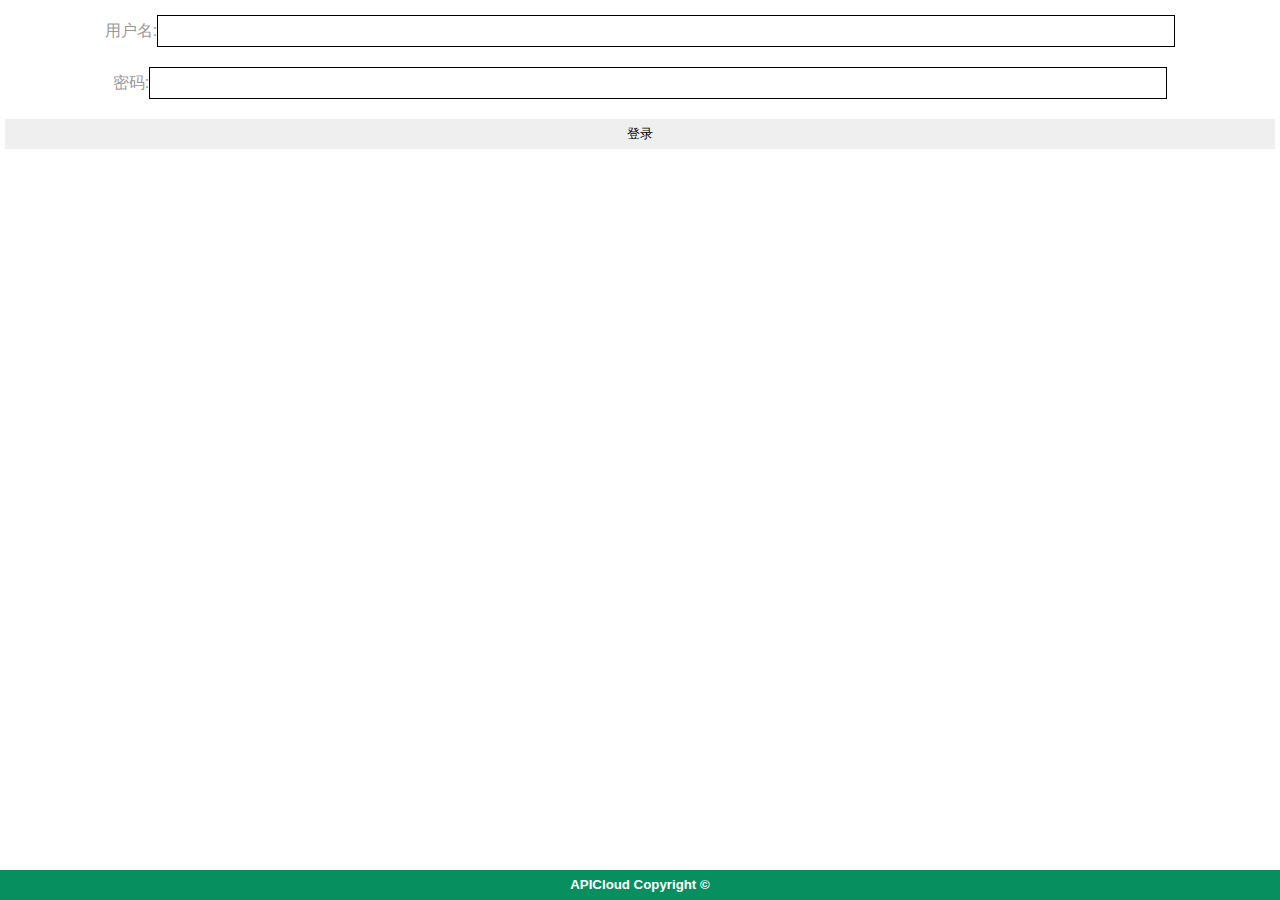
==== MWApiCloud-SuperWebview-Demo/widget/index.html @ 28193224 "Demo工程做成" ====
<!DOCTYPE HTML>
<html>
<head>
    <meta charset="UTF-8">
    <meta name="viewport" content="maximum-scale=1.0, minimum-scale=1.0, user-scalable=0, initial-scale=1.0, width=device-width"/>
    <meta name="format-detection" content="telephone=no, email=no, date=no, address=no">
    <title>SuperWebview DEMO</title>
    <link rel="stylesheet" type="text/css" href="css/api.css" />
    <link rel="stylesheet" type="text/css" href="../css/box.css" />
    <script type="text/javascript" src="./script/public.js"></script>
    <script type="text/javascript" src="./script/md5.js"></script>
    <script type="text/javascript" src="./script/jquery-3.1.1.min.js"></script>
    <style>
    	p{
    		color:#999;
    		padding:5px;
    	}
    	body{ text-align:center}
    </style>
	<script type="text/javascript">
	    apiready = function(){
			fixStatusBar();//沉浸式效果，支持IOS7及Android4.4及以上
			//  openContent('./html/login.html', 'login');//打开主frame
	        $('year').innerHTML = new Date().getFullYear();
	        api.addEventListener({
			    name:'smartupdatefinish'
			},function(ret,err){
			    alert('云修复成功: ' + JSON.stringify(ret));
			});
	    };

	    function getName() {
		    return document.getElementById("userName").value;
		}

		function getPassword() {
		    return hex_md5(document.getElementById("password").value);
		}
    function login() {
        alert('登录成功');
        api.openWin({url: "widget://index.html", name: 'open in webpage'});
    }

		function accessNative(obj){
	    	api.accessNative({
	    		name: 'writeToken',
                extra: obj
	    	}, function(ret){
				alert('登录成功！');
	    		api.openWin({
	    		    name: 'mainPage page',
	    		    url: './html/mainPage.html'
	    		});
	    	});
	    }
	</script>
</head>
<body>
    <div id="wrap">        
        <div id="main">
            <form method="post" action="#">

                <p>用户名:<input id="userName"
                              type="text"
                              style="height: 30px; width: 80%; margin-top: 10px; border:1px solid black"/>
                </p>
                <p>密码:<input id="password"
                             type="text"
                             style="height: 30px; width: 80%; margin-top: 10px; border:1px solid black"/>
                </p>
                <p>
                    <input type="button"
                           style="height: 30px; width: 100%; margin-top: 10px;"
                           value="登录"
                           onclick="login()">
                </p>
            </form>
        </div>
        <div id="footer">
            <h5>APICloud Copyright &copy;<span id="year"></span> </h5>
        </div>
    </div>
</body>
</html>
---- MWApiCloud-SuperWebview-Demo/widget/css/api.css ----
html{
	font-family: sans-serif;
}
html,body,header,section,footer,div,ul,ol,li,img,a,span,em,del,legend,center,strong,var,fieldset,form,label,dl,dt,dd,cite,input,hr,time,mark,code,figcaption,figure,textarea,h1,h2,h3,h4,h5,h6,p{
	margin:0;
	border:0;
	padding:0;
	font-style:normal;
}
html,body {
	-webkit-touch-callout:none;
	-webkit-text-size-adjust:none;
	-webkit-tap-highlight-color:rgba(0, 0, 0, 0);
	-webkit-user-select:none;
	background-color: #fff;
}

ol,ul{
	list-style:none;
}

html,body{
   height: 100%;
   width: 100%;
}
#wrap{
    height: 100%;
    display: -webkit-box;
    -webkit-box-orient: vertical;
    -webkit-flex-flow: column;
}
#header{
	display:-webkit-box;
	background-color: #078f5f; 
	color: #fff;
    width: 100%;
}
#header h1{
	text-align: center; 
	padding-top: 25px;
    font-size: 15px; 
	height: 44px;
	-webkit-box-flex:1; 
	line-height: 44px; 
	margin: 0em; 
	color: #fff;
}
.back {
	width: 80px;
	background: url(../image/ic_arrow_left.png) no-repeat left;
  	background-size:28px 30px;
  	font-size:17px;
  	padding-left:5px;
  	color:#FFF;
  	display:-webkit-box;
  	-webkit-box-pack:center;
  	-webkit-box-align:center;
}
.adpt {
    width: 80px;
}
#main{
    -webkit-box-flex: 1; 
    -webkit-flex: 1;
}
#footer{
    height: 30px; 
	line-height: 30px;
    background-color: #078f5f; 
    width: 100%;
    text-align: center;
}
#footer h5{
    color: white;
}
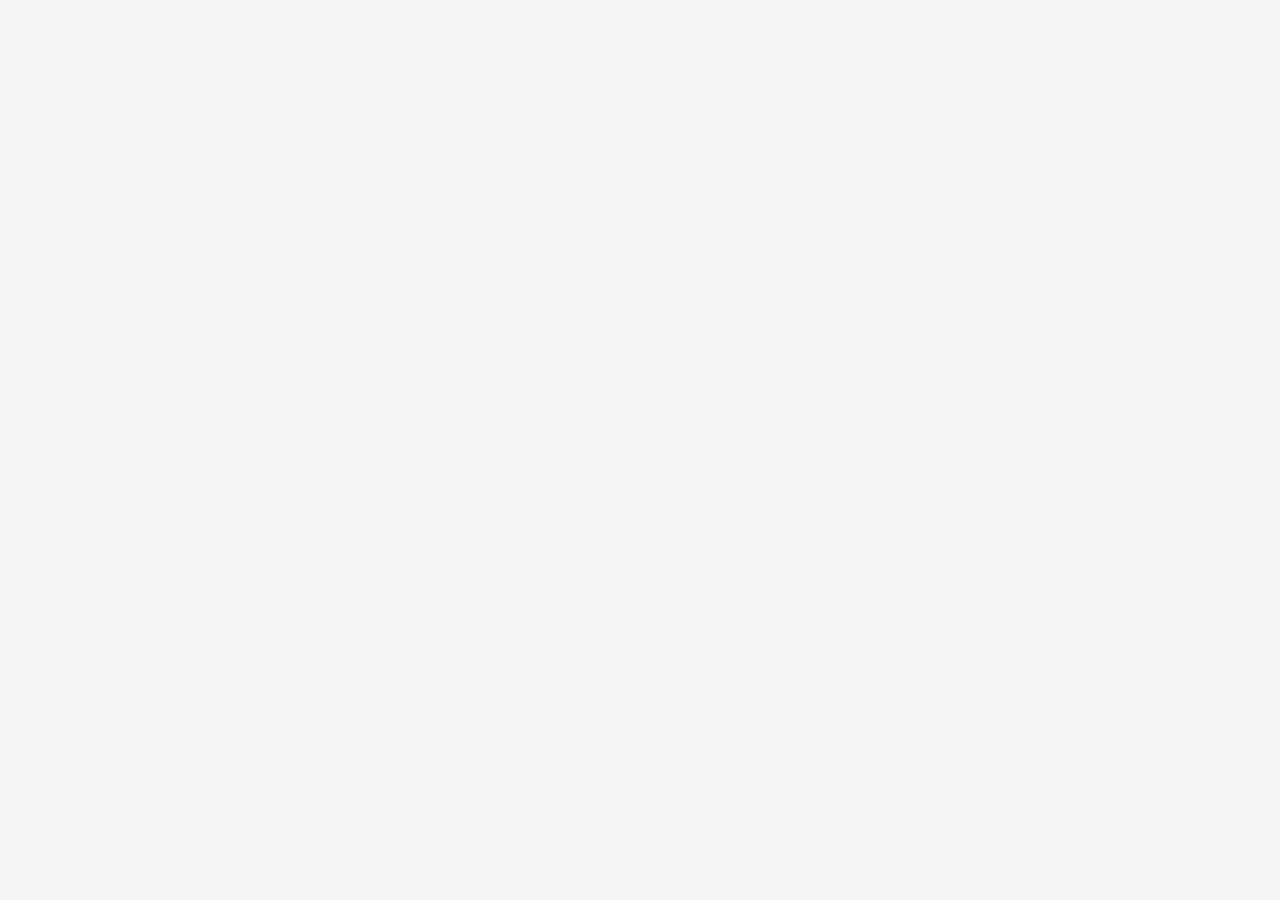
==== commit 5be86bdb: "调整了widget目录下的内容，添加了高德地图模块" ====
--- a/MWApiCloud-SuperWebview-Demo/widget/index.html
+++ b/MWApiCloud-SuperWebview-Demo/widget/index.html
@@ -1,84 +1,48 @@
-<!DOCTYPE HTML>
-<html>
-<head>
-    <meta charset="UTF-8">
-    <meta name="viewport" content="maximum-scale=1.0, minimum-scale=1.0, user-scalable=0, initial-scale=1.0, width=device-width"/>
-    <meta name="format-detection" content="telephone=no, email=no, date=no, address=no">
-    <title>SuperWebview DEMO</title>
-    <link rel="stylesheet" type="text/css" href="css/api.css" />
-    <link rel="stylesheet" type="text/css" href="../css/box.css" />
-    <script type="text/javascript" src="./script/public.js"></script>
-    <script type="text/javascript" src="./script/md5.js"></script>
-    <script type="text/javascript" src="./script/jquery-3.1.1.min.js"></script>
-    <style>
-    	p{
-    		color:#999;
-    		padding:5px;
-    	}
-    	body{ text-align:center}
-    </style>
-	<script type="text/javascript">
-	    apiready = function(){
-			fixStatusBar();//沉浸式效果，支持IOS7及Android4.4及以上
-			//  openContent('./html/login.html', 'login');//打开主frame
-	        $('year').innerHTML = new Date().getFullYear();
-	        api.addEventListener({
-			    name:'smartupdatefinish'
-			},function(ret,err){
-			    alert('云修复成功: ' + JSON.stringify(ret));
-			});
-	    };
-
-	    function getName() {
-		    return document.getElementById("userName").value;
-		}
-
-		function getPassword() {
-		    return hex_md5(document.getElementById("password").value);
-		}
-    function login() {
-        alert('登录成功');
-        api.openWin({url: "widget://index.html", name: 'open in webpage'});
-    }
-
-		function accessNative(obj){
-	    	api.accessNative({
-	    		name: 'writeToken',
-                extra: obj
-	    	}, function(ret){
-				alert('登录成功！');
-	    		api.openWin({
-	    		    name: 'mainPage page',
-	    		    url: './html/mainPage.html'
-	    		});
-	    	});
-	    }
-	</script>
-</head>
-<body>
-    <div id="wrap">        
-        <div id="main">
-            <form method="post" action="#">
-
-                <p>用户名:<input id="userName"
-                              type="text"
-                              style="height: 30px; width: 80%; margin-top: 10px; border:1px solid black"/>
-                </p>
-                <p>密码:<input id="password"
-                             type="text"
-                             style="height: 30px; width: 80%; margin-top: 10px; border:1px solid black"/>
-                </p>
-                <p>
-                    <input type="button"
-                           style="height: 30px; width: 100%; margin-top: 10px;"
-                           value="登录"
-                           onclick="login()">
-                </p>
-            </form>
-        </div>
-        <div id="footer">
-            <h5>APICloud Copyright &copy;<span id="year"></span> </h5>
-        </div>
-    </div>
-</body>
-</html>
+<!doctype html>
+<html>
+<head>
+    <meta charset="UTF-8">
+    <meta name="viewport" content="maximum-scale=1.0,minimum-scale=1.0,user-scalable=0,width=device-width,initial-scale=1.0"/>
+    <meta name="format-detection" content="telephone=no,email=no,date=no,address=no">
+    <title>底部导航</title>
+    <link rel="stylesheet" type="text/css" href="./css/api.css"/>
+    <link rel="stylesheet" type="text/css" href="./css/aui.css" />
+    <link rel="stylesheet" type="text/css" href="./css/style.css"/>
+</head>
+<body>
+</body>
+</html>
+<script type="text/javascript" src="script/api.js"></script>
+<script type="text/javascript">
+    apiready = function () {
+        // $api.fixStatusBar( $api.dom('header') );
+        api.setStatusBarStyle({
+            style: 'dark',
+            color: '#6ab494'
+        });
+        var isLogined = false;
+        if (isLogined) {
+        		api.openFrame({
+	                name: 'home',
+	                url: 'feather/home/home.html',
+	                rect: {
+		                x:0,
+		                y:0,
+		                w:'auto',
+		                h:'auto'
+	                }
+                });
+        } else {
+        		api.openFrame({
+	                name: 'login',
+	                url: 'feather/login/login.html',
+	                rect: {
+		                x:0,
+		                y:0,
+		                w:'auto',
+		                h:'auto'
+	                }
+                });
+        }
+    }
+</script>
--- a/MWApiCloud-SuperWebview-Demo/widget/css/api.css
+++ b/MWApiCloud-SuperWebview-Demo/widget/css/api.css
@@ -14,62 +14,68 @@
 	-webkit-user-select:none;
 	background-color: #fff;
 }
-
+nav,article,aside,details,main,header,footer,section,fieldset,figcaption,figure{
+	display: block;
+}
+img,a,button,em,del,strong,var,label,cite,small,time,mark,code,textarea{
+	display:inline-block;
+}
+header,section,footer {
+	position:relative;
+}
 ol,ul{
 	list-style:none;
 }
+input,button,textarea {
+	border:0;
+	margin:0;
+	padding:0;
+	font-size:1em;
+	line-height:1em;
+	/*-webkit-appearance:none;*/
+	background-color:rgba(0, 0, 0, 0);
+}
+span{
+	display:inline-block;
+}
+a:active, a:hover {
+  outline: 0;
+}
+a, a:visited{
+	text-decoration:none;
+}
 
-html,body{
-   height: 100%;
-   width: 100%;
+label, .wordWrap{
+    word-wrap: break-word;
+    word-break: break-all;
 }
-#wrap{
-    height: 100%;
-    display: -webkit-box;
-    -webkit-box-orient: vertical;
-    -webkit-flex-flow: column;
+table {
+  border-collapse: collapse;
+  border-spacing: 0;
 }
-#header{
-	display:-webkit-box;
-	background-color: #078f5f; 
-	color: #fff;
-    width: 100%;
+td,th {
+  padding: 0;
 }
-#header h1{
-	text-align: center; 
-	padding-top: 25px;
-    font-size: 15px; 
-	height: 44px;
-	-webkit-box-flex:1; 
-	line-height: 44px; 
-	margin: 0em; 
-	color: #fff;
+.clearfix:after{
+	content: ' ';
+	display: block;
+	clear: both;
+	visibility:hidden;
+	line-height: 0;
+	height:0;
 }
-.back {
-	width: 80px;
-	background: url(../image/ic_arrow_left.png) no-repeat left;
-  	background-size:28px 30px;
-  	font-size:17px;
-  	padding-left:5px;
-  	color:#FFF;
-  	display:-webkit-box;
-  	-webkit-box-pack:center;
-  	-webkit-box-align:center;
+.loading_more{
+	display: block;
+	height: 1.5em;
+	width: 100%;
 }
-.adpt {
-    width: 80px;
-}
-#main{
-    -webkit-box-flex: 1; 
-    -webkit-flex: 1;
-}
-#footer{
-    height: 30px; 
-	line-height: 30px;
-    background-color: #078f5f; 
-    width: 100%;
-    text-align: center;
-}
-#footer h5{
-    color: white;
-}
+.loading_more:before {
+	display: inline-block; vertical-align: text-bottom;
+	content: ' '; height: 16px; width: 16px; margin-right: 6px;
+	background: url(../image/loading_more.gif) no-repeat center;
+	-webkit-background-size: contain;
+	background-size: contain;
+} 
+.loading_more:after {
+	content: '加载更多';	
+}--- a/MWApiCloud-SuperWebview-Demo/widget/css/aui.css
+++ b/MWApiCloud-SuperWebview-Demo/widget/css/aui.css
@@ -0,0 +1,2674 @@
+/*
+ * =========================================================================
+ * APIClud - AUI UI 框架    流浪男  QQ：343757327  http://www.auicss.com
+ * Verson 2.1
+ * =========================================================================
+ */
+ /*初始化类*/
+@charset "UTF-8";
+html{
+	font-family: "Helvetica Neue", Helvetica, sans-serif;
+	font-size: 20px;
+}
+html,body {
+	-webkit-touch-callout:none;
+	-webkit-text-size-adjust:none;
+	-webkit-tap-highlight-color:rgba(0, 0, 0, 0);
+	-webkit-user-select:none;
+	width: 100%;
+}
+body {
+	line-height: 1.5;
+	font-size: 0.8rem;
+	color: #212121;
+	background-color: #f5f5f5;
+	outline: 0;
+}
+html,body,header,section,footer,div,ul,ol,li,img,a,span,em,del,legend,center,strong,var,fieldset,form,label,dl,dt,dd,cite,input,hr,time,mark,code,figcaption,figure,textarea,h1,h2,h3,h4,h5,h6,p{
+	margin:0;
+	border:0;
+	padding:0;
+	font-style:normal;
+}
+* {
+	-webkit-box-sizing: border-box;
+	      	box-sizing: border-box;
+	-webkit-user-select: none;
+	-webkit-tap-highlight-color: transparent;
+	outline: none;
+}
+@media only screen and (min-width: 400px) {
+	html {
+		font-size: 21.33333333px !important;
+	}
+}
+@media only screen and (min-width: 414px) {
+	html {
+		font-size: 21px !important;
+	}
+}
+@media only screen and (min-width: 480px) {
+	html {
+		font-size: 25.6px !important;
+	}
+}
+ul, li {
+	list-style: none;
+}
+p {
+	font-size: 0.7rem;
+	color: #757575;
+}
+a {
+	color: #0062cc;
+	text-decoration: none;
+	background-color: transparent;
+}
+textarea {
+	overflow: hidden;
+	resize: none;
+}
+button {
+	overflow: visible;
+}
+button,select {
+	text-transform: none;
+}
+button,input,select,textarea {
+	font: inherit;
+	color: inherit;
+}
+/*自动隐藏文字*/
+.aui-ellipsis-1 {
+	overflow: hidden;
+	white-space: nowrap;
+	text-overflow: ellipsis;
+}
+.aui-ellipsis {
+	display: -webkit-box;
+	overflow: hidden;
+	text-overflow: ellipsis;
+	word-wrap: break-word;
+	word-break: break-all;
+	white-space: normal !important;
+	-webkit-line-clamp: 1;
+	-webkit-box-orient: vertical;
+}
+.aui-ellipsis-2 {
+	display: -webkit-box;
+	overflow: hidden;
+	text-overflow: ellipsis;
+	word-wrap: break-word;
+	word-break: break-all;
+	white-space: normal !important;
+	-webkit-line-clamp: 2;
+	-webkit-box-orient: vertical;
+}
+/*水平线*/
+.aui-hr {
+	width: 100%;
+	position: relative;
+	border-top: 1px solid #dddddd;
+	height: 1px;
+}
+@media screen and (-webkit-min-device-pixel-ratio:1.5) {
+	.aui-hr{
+		border: none;
+        background-size: 100% 1px;
+		background-repeat: no-repeat;
+		background-position: top;
+        background-image: linear-gradient(0,#dddddd,#dddddd 50%,transparent 50%);
+        background-image: -webkit-linear-gradient(90deg,#dddddd,#dddddd 50%,transparent 50%);
+	}
+}
+/*内外边距类*/
+.aui-padded-0 {
+	padding: 0 !important;
+}
+.aui-padded-5 {
+	padding: 0.25rem !important;
+}
+.aui-padded-10 {
+	padding: 0.5rem !important;
+}
+.aui-padded-15 {
+	padding: 0.75rem !important;
+}
+.aui-padded-t-0 {
+	padding-top: 0 !important;
+}
+.aui-padded-t-5 {
+	padding-top: 0.25rem !important;
+}
+.aui-padded-t-10 {
+	padding-top: 0.5rem !important;
+}
+.aui-padded-t-15 {
+	padding-top: 0.75rem !important;
+}
+.aui-padded-b-0 {
+	padding-bottom: 0 !important;
+}
+.aui-padded-b-5 {
+	padding-bottom: 0.25rem !important;
+}
+.aui-padded-b-10 {
+	padding-bottom: 0.5rem !important;
+}
+.aui-padded-b-15 {
+	padding-bottom: 0.75rem !important;
+}
+.aui-padded-l-0 {
+	padding-left: 0 !important;
+}
+.aui-padded-l-5 {
+	padding-left: 0.25rem !important;
+}
+.aui-padded-l-10 {
+	padding-left: 0.5rem !important;
+}
+.aui-padded-l-15 {
+	padding-left: 0.75rem !important;
+}
+.aui-padded-r-0 {
+	padding-right: 0 !important;
+}
+.aui-padded-r-5 {
+	padding-right: 0.25rem !important;
+}
+.aui-padded-r-10 {
+	padding-right: 0.5rem !important;
+}
+.aui-padded-r-15 {
+	padding-right: 0.75rem !important;
+}
+.aui-margin-0 {
+	margin: 0 !important;
+}
+.aui-margin-5 {
+	margin: 0.25rem !important;
+}
+.aui-margin-10 {
+	margin: 0.5rem !important;
+}
+.aui-margin-15 {
+	margin: 0.75rem !important;
+}
+.aui-margin-t-0 {
+	margin-top: 0.25rem !important;
+}
+.aui-margin-t-5 {
+	margin-top: 0 !important;
+}
+.aui-margin-t-10 {
+	margin-top: 0.5rem !important;
+}
+.aui-margin-t-15 {
+	margin-top: 0.75rem !important;
+}
+.aui-margin-b-0 {
+	margin-bottom: 0 !important;
+}
+.aui-margin-b-5 {
+	margin-bottom: 0.25rem !important;
+}
+.aui-margin-b-10 {
+	margin-bottom: 0.5rem !important;
+}
+.aui-margin-b-15 {
+	margin-bottom: 0.75rem !important;
+}
+.aui-margin-l-0 {
+	margin-left: 0 !important;
+}
+.aui-margin-l-5 {
+	margin-left: 0.25rem !important;
+}
+.aui-margin-l-10 {
+	margin-left: 0.5rem !important;
+}
+.aui-margin-l-15 {
+	margin-left: 0.75rem !important;
+}
+.aui-margin-r-0 {
+	margin-right: 0 !important;
+}
+.aui-margin-r-5 {
+	margin-right: 0.25rem !important;
+}
+.aui-margin-r-10 {
+	margin-right: 0.5rem !important;
+}
+.aui-margin-r-15 {
+	margin-right: 0.75rem !important;
+}
+.aui-clearfix {
+	clear: both;
+}
+.aui-clearfix:before {
+	display: table;
+	content: " ";
+}
+.aui-clearfix:after {
+	clear: both;
+}
+/*文字对齐*/
+.aui-text-left {
+	text-align: left !important;
+}
+.aui-text-center {
+	text-align: center !important;
+}
+.aui-text-justify {
+	text-align: justify !important;
+}
+.aui-text-right {
+	text-align: right !important;
+}
+/*文字、背景颜色*/
+h1,h2,h3,h4,h5,h6 {
+	font-weight: 400;
+}
+h1 {
+	font-size: 1.2rem;
+}
+h2 {
+	font-size: 1rem;
+}
+h3 {
+	font-size: 0.8rem;
+}
+h4 {
+	font-size: 0.7rem;
+}
+h5 {
+	font-size: 0.7rem;
+	font-weight: normal;
+	color: #757575;
+}
+h6 {
+	font-size: 0.7rem;
+	font-weight: normal;
+	color: #757575;
+}
+h1 small,h2 small,h3 small,h4 small {
+	font-weight: normal;
+	line-height: 1;
+	color: #757575;
+}
+h5 small,h6 small {
+	font-weight: normal;
+	line-height: 1;
+	color: #757575;
+}
+h1 small,h2 small,h3 small {
+	font-size: 65%;
+}
+h4 small,h5 small,h6 small {
+	font-size: 75%;
+}
+img {
+	max-width: 100%;
+	display: block;
+}
+.aui-font-size-12 {
+	font-size: 0.6rem !important;
+}
+.aui-font-size-14 {
+	font-size: 0.7rem !important;
+}
+.aui-font-size-16 {
+	font-size: 0.8rem !important;
+}
+.aui-font-size-18 {
+	font-size: 0.9rem !important;
+}
+.aui-font-size-20 {
+	font-size: 1rem !important;
+}
+.aui-text-default {
+	color: #212121 !important;
+}
+.aui-text-white {
+	color: #ffffff !important;
+}
+.aui-text-primary {
+	color: #00bcd4 !important;
+}
+.aui-text-success {
+	color: #009688 !important;
+}
+.aui-text-info {
+	color: #03a9f4 !important;
+}
+.aui-text-warning {
+	color: #ffc107 !important;
+}
+.aui-text-danger {
+	color: #e51c23 !important;
+}
+.aui-text-pink {
+	color: #e91e63 !important;
+}
+.aui-text-purple {
+	color: #673ab7 !important;
+}
+.aui-text-indigo {
+	color: #3f51b5 !important;
+}
+.aui-bg-default {
+	background-color: #f5f5f5 !important;
+}
+.aui-bg-primary {
+	background-color: #00bcd4 !important;
+}
+.aui-bg-success {
+	background-color: #009688 !important;
+}
+.aui-bg-info {
+	background-color: #03a9f4 !important;
+}
+.aui-bg-warning {
+	background-color: #f1c40f !important;
+}
+.aui-bg-danger {
+	background-color: #e51c23 !important;
+}
+.aui-bg-pink {
+	background-color: #e91e63 !important;
+}
+.aui-bg-purple {
+	background-color: #673ab7 !important;
+}
+.aui-bg-indigo {
+	background-color: #3f51b5 !important;
+}
+/*警告、成功颜色*/
+.aui-warning,
+.aui-warning label,
+.aui-warning .aui-input,
+.aui-warning .aui-iconfont {
+	color: #e51c23 !important;
+}
+.aui-success,
+.aui-success label,
+.aui-success .aui-input,
+.aui-success .aui-iconfont {
+	color: #009688 !important;
+}
+/*对齐,显示，隐藏等*/
+.aui-pull-right {
+	float: right !important;
+}
+.aui-pull-left {
+	float: left !important;
+}
+.aui-hide {
+	display: none !important;
+}
+.aui-show {
+	display: block !important;
+}
+.aui-invisible {
+	visibility: hidden;
+}
+.aui-inline {
+	display: inline-block;
+	vertical-align: top;
+}
+.aui-mask {
+    position: fixed;
+    width: 100%;
+    height: 100%;
+    top: 0;
+    left: 0;
+    background: rgba(0, 0, 0, 0.3);
+    opacity: 0;
+    z-index: 8;
+    visibility: hidden;
+    -webkit-transition: opacity .3s,-webkit-transform .3s;
+    transition: opacity .3s,transform .3s;
+}
+.aui-mask.aui-mask-in {
+	visibility: visible;
+  	opacity: 1;
+}
+.aui-mask.aui-mask-out {
+	opacity: 0;
+}
+img.aui-img-round {
+	border-radius: 50%;
+}
+/*基本容器*/
+.aui-content {
+	-webkit-overflow-scrolling: touch;
+	overflow-x: hidden;
+	word-break: break-all;
+}
+.aui-content-padded {
+  	margin: 0.75rem;
+  	position: relative;
+  	word-break: break-all;
+  	-webkit-overflow-scrolling: touch;
+}
+/*栅格类*/
+.aui-row {
+	overflow: hidden;
+	margin: 0;
+}
+.aui-row-padded {
+	margin-left: -0.125rem;
+	margin-right: -0.125rem;
+}
+.aui-row-padded [class*=aui-col-xs-] {
+	padding: 0.125rem;
+}
+.aui-col-xs-1,.aui-col-xs-2,.aui-col-xs-3,.aui-col-xs-4,.aui-col-xs-5,.aui-col-xs-6,.aui-col-xs-7,.aui-col-xs-8,.aui-col-xs-9,.aui-col-xs-10,.aui-col-xs-11,.aui-col-5 {
+	position: relative;
+	float: left;
+}
+.aui-col-xs-12 {
+	width: 100%;
+	position: relative;
+}
+.aui-col-xs-11 {
+	width: 91.66666667%;
+}
+.aui-col-xs-10 {
+	width: 83.33333333%;
+}
+.aui-col-xs-9 {
+	width: 75%;
+}
+.aui-col-xs-8 {
+	width: 66.66666667%;
+}
+.aui-col-xs-7 {
+	width: 58.33333333%;
+}
+.aui-col-xs-6 {
+	width: 50%;
+}
+.aui-col-xs-5 {
+	width: 41.66666667%;
+}
+.aui-col-xs-4 {
+	width: 33.33333333%;
+}
+.aui-col-xs-3 {
+	width: 25%;
+}
+.aui-col-xs-2 {
+	width: 16.66666667%;
+}
+.aui-col-xs-1 {
+	width: 8.33333333%;
+}
+.aui-col-5 {
+	width: 20%;
+}
+/*标签*/
+.aui-label {
+	display: inline-block;
+	padding: 0.2em 0.25em;
+	font-size: 0.6rem;
+	line-height: 1;
+	color: #616161;
+    background-color: #dddddd;
+	text-align: center;
+	white-space: nowrap;
+	vertical-align: middle;
+	border-radius: 0.15em;
+	position: relative;
+}
+
+.aui-label-primary {
+	color: #ffffff;
+	background-color: #00bcd4;
+}
+.aui-label-success {
+	color: #ffffff;
+	background-color: #009688;
+}
+.aui-label-info {
+  color: #ffffff;
+  background-color: #03a9f4;
+}
+.aui-label-warning {
+	color: #ffffff;
+	background-color: #ffc107;
+}
+.aui-label-danger {
+	color: #ffffff;
+	background-color: #e51c23;
+}
+.aui-label-outlined {
+	background-color: transparent;
+	position: relative;
+}
+.aui-label-outlined:after {
+    -webkit-border-radius: 2px;
+    border-radius: 2px;
+    height: 200%;
+    content: '';
+    width: 200%;
+	border: 1px solid #d9d9d9;
+    position: absolute;
+    top: -1px;
+    left: -1px;
+    transform: scale(0.5);
+    -webkit-transform: scale(0.5);
+    transform-origin: 0 0;
+    -webkit-transform-origin: 0 0;
+    z-index: 1;
+}
+.aui-label-outlined.aui-label-primary,
+.aui-label-outlined.aui-label-primary:after {
+	color: #00bcd4;
+	border-color: #00bcd4;
+}
+.aui-label-outlined.aui-label-success,
+.aui-label-outlined.aui-label-success:after {
+	color: #009688;
+	border-color: #009688;
+}
+.aui-label-outlined.aui-label-info,
+.aui-label-outlined.aui-label-info:after {
+  	color: #03a9f4;
+  	border-color: #03a9f4;
+}
+.aui-label-outlined.aui-label-warning,
+.aui-label-outlined.aui-label-warning:after {
+	color: #ffc107;
+	border-color: #ffc107;
+}
+.aui-label-outlined.aui-label-danger,
+.aui-label-outlined.aui-label-danger:after {
+	color: #e51c23;
+	border-color: #e51c23;
+}
+.aui-label .aui-iconfont {
+	font-size: 0.6rem;
+}
+/*角标*/
+.aui-badge {
+	display: inline-block;
+	width: auto;
+	text-align: center;
+	min-width: 0.8rem;
+	height: 0.8rem;
+    line-height: 0.8rem;
+    padding: 0 0.2rem;
+    font-size: 0.6rem;
+    color: #ffffff;
+    background-color: #ff2600;
+    border-radius: 0.4rem;
+    position: absolute;
+    top: 0.2rem;
+    left: 60%;
+    z-index: 99;
+}
+.aui-dot {
+	display: inline-block;
+    width: 0.4rem;
+    height: 0.4rem;
+    background: #ff2600;
+    border-radius: 0.5rem;
+    position: absolute;
+    top: 0.3rem;
+    right: 20%;
+    z-index: 99;
+}
+/*按钮样式*/
+button, .aui-btn {
+	position: relative;
+	display: inline-block;
+	font-size: 0.7rem;
+	font-weight: 400;
+	font-family: inherit;
+	text-decoration: none;
+	text-align: center;
+	margin: 0;
+	background: #dddddd;
+	padding: 0 0.6rem;
+	height: 1.5rem;
+	line-height: 1.5rem;
+	border-radius: 0.2rem;
+	white-space: nowrap;
+	text-overflow: ellipsis;
+	vertical-align: middle;
+	-webkit-box-sizing: border-box;
+			box-sizing: border-box;
+	-webkit-user-select: none;
+	      	user-select: none;
+}
+.aui-btn:active {
+	color: #212121;
+	background-color: #bdbdbd;
+}
+.aui-btn-primary {
+	color: #ffffff;
+	background-color: #00bcd4;
+}
+.aui-btn-primary.aui-active, .aui-btn-primary:active {
+	color: #ffffff;
+	background-color: #00acc1;
+}
+.aui-btn-success {
+	color: #ffffff;
+	background-color: #009688;
+}
+.aui-btn-success.aui-active, .aui-btn-success:active {
+	color: #fff;
+	background-color: #00897b;
+}
+.aui-btn-info {
+	color: #ffffff !important;
+	background-color: #03a9f4 !important;
+}
+.aui-btn-info.aui-active, .aui-btn-info:active {
+	color: #fff !important;
+	background-color: #039be5 !important;
+}
+.aui-btn-warning {
+	color: #ffffff !important;
+	background-color: #ffc107 !important;
+}
+.aui-btn-warning.aui-active, .aui-btn-warning:active {
+	color: #ffffff !important;
+	background-color: #ffb300 !important;
+}
+.aui-btn-danger {
+	color: #ffffff !important;
+	background-color: #e51c23 !important;
+}
+.aui-btn-danger.aui-active, .aui-btn-danger:active {
+	color: #ffffff !important;
+	background-color: #dd191b !important;
+}
+.aui-btn-block {
+	display: block;
+	width: 100%;
+	height: 2.5rem;
+	line-height: 2.55rem;
+	margin-bottom: 0;
+	font-size: 0.9rem;
+}
+.aui-btn-block.aui-btn-sm {
+	font-size: 0.7rem;
+	height: 1.8rem;
+	line-height: 1.85rem;
+}
+.aui-btn .aui-iconfont, .aui-btn-block .aui-iconfont {
+	margin-right: 0.3rem;
+}
+.aui-btn .aui-badge, .aui-btn-block .aui-badge {
+	margin-left: 0.3rem;
+}
+.aui-btn-outlined {
+	background: transparent !important;
+	border: 1px solid #bdbdbd;
+}
+.aui-btn-outlined:active {
+	background: transparent !important;
+}
+.aui-btn-default.aui-btn-outlined {
+	color: #bdc3c7 !important;
+	border: 1px solid #dcdcdc !important;
+}
+.aui-btn-primary.aui-btn-outlined {
+	color: #00bcd4 !important;
+	border: 1px solid #00bcd4 !important;
+}
+.aui-btn-success.aui-btn-outlined {
+	color: #009688 !important;
+	border: 1px solid #009688 !important;
+}
+.aui-btn-info.aui-btn-outlined {
+	color: #03a9f4 !important;
+	border: 1px solid #03a9f4 !important;
+}
+.aui-btn-warning.aui-btn-outlined {
+	color: #ffc107 !important;
+	border: 1px solid #ffc107 !important;
+}
+.aui-btn-danger.aui-btn-outlined {
+	color: #e51c23 !important;
+	border: 1px solid #e51c23 !important;
+}
+/*
+*表单类\输入框\radio\checkbox
+**/
+.aui-input,
+input[type="text"],
+input[type="password"],
+input[type="search"],
+input[type="email"],
+input[type="tel"],
+input[type="url"],
+input[type="date"],
+input[type="datetime-local"],
+input[type="time"],
+input[type="number"],
+select,
+textarea {
+    border: none;
+    background-color: transparent;
+    border-radius: 0;
+    box-shadow: none;
+    display: block;
+    padding: 0;
+    margin: 0;
+    width: 100%;
+    height: 2.2rem;
+    line-height: normal;
+    color: #424242;
+    font-size: 0.8rem;
+    font-family: inherit;
+    box-sizing: border-box;
+    -webkit-user-select: text;
+            user-select: text;
+    -webkit-appearance: none;
+            appearance: none;
+}
+input[type="search"]::-webkit-search-cancel-button {
+	display: none;
+}
+.aui-scroll-x {
+	position: relative;
+	overflow-y: auto;
+	-webkit-overflow-scrolling: touch;
+}
+.aui-scroll-y {
+	position: relative;
+	width: 100%;
+	overflow-x: auto;
+	-webkit-overflow-scrolling: touch;
+}
+::-webkit-scrollbar{
+	width:0px;
+}
+/*列表*/
+.aui-list {
+    position: relative;
+    font-size: 0.8rem;
+    background-color: #ffffff;
+    border-top: 1px solid #dddddd;
+}
+.aui-list .aui-content {
+	overflow: hidden;
+}
+.aui-list.aui-list-noborder,
+.aui-list.aui-list-noborder {
+    border-top: none;
+}
+.aui-list .aui-list-header {
+    background-color: #dddddd;
+    color: #212121;
+    position: relative;
+    font-size: 0.6rem;
+    padding: 0.4rem 0.75rem;
+    -webkit-box-sizing: border-box;
+    		box-sizing: border-box;
+    display: -webkit-box;
+    display: -webkit-flex;
+    display: flex;
+    -webkit-box-pack: justify;
+    -webkit-justify-content: space-between;
+    		justify-content: space-between;
+    -webkit-box-align: center;
+    -webkit-align-items: center;
+    		align-items: center;
+}
+.aui-list .aui-list-item {
+    list-style: none;
+    margin: 0;
+    padding: 0;
+    padding-left: 0.75rem;
+    color: #212121;
+    border-bottom: 1px solid #dddddd;
+    position: relative;
+    min-height: 2.2rem;
+    -webkit-box-sizing: border-box;
+    		box-sizing: border-box;
+    display: -webkit-box;
+    display: -webkit-flex;
+    display: flex;
+    -webkit-box-pack: justify;
+    -webkit-justify-content: space-between;
+    		justify-content: space-between;
+}
+.aui-list.aui-list-noborder .aui-list-item:last-child {
+    border-bottom: 0;
+}
+.aui-list .aui-list-item-inner {
+    position: relative;
+    min-height: 2.2rem;
+	padding-right: 0.75rem;
+    width: 100%;
+    -webkit-box-sizing: border-box;
+    		box-sizing: border-box;
+    display: -webkit-box;
+    display: -webkit-flex;
+    display: flex;
+    -webkit-box-flex: 1;
+    -webkit-box-pack: justify;
+    -webkit-justify-content: space-between;
+			justify-content: space-between;
+    -webkit-box-align: center;
+    -webkit-align-items: center;
+			align-items: center;
+}
+
+.aui-list .aui-list-item:active {
+    background-color: #f5f5f5;
+}
+.aui-list .aui-list-item-text {
+    font-size: 0.7rem;
+    color: #757575;
+    position: relative;
+    -webkit-box-sizing: border-box;
+    		box-sizing: border-box;
+    display: -webkit-box;
+    display: -webkit-flex;
+    display: flex;
+    -webkit-box-pack: justify;
+    -webkit-justify-content: space-between;
+            justify-content: space-between;
+    -webkit-align-items: center;
+    		align-items: center;
+}
+.aui-list .aui-list-item-title {
+    font-size: 0.8rem;
+    position: relative;
+    max-width: 100%;
+    color: #212121;
+}
+.aui-list .aui-list-item-right,
+.aui-list-item-title-row em {
+	max-width: 50%;
+	position: relative;
+    font-size: 0.6rem;
+    color: #757575;
+    margin-left: 0.25rem;
+}
+.aui-list .aui-list-item-inner p {
+    overflow: hidden;
+}
+.aui-list .aui-list-media-list {
+    -webkit-box-orient: vertical;
+    -webkit-box-direction: normal;
+    -webkit-flex-direction: column;
+            flex-direction: column;
+}
+.aui-media-list-item-inner {
+	-webkit-box-sizing: border-box;
+			box-sizing: border-box;
+    display: -webkit-box;
+    display: -webkit-flex;
+    display: flex;
+}
+.aui-media-list .aui-list-item {
+	display: block;
+}
+.aui-media-list .aui-list-item-inner {
+	display: block;
+	padding-top: 0.5rem;
+    padding-bottom: 0.5rem;
+}
+.aui-media-list-item-inner + .aui-info {
+	margin-right: 0.75rem;
+}
+.aui-list .aui-list-item-media {
+	width: 4.5rem;
+	position: relative;
+    padding: 0.5rem 0;
+    padding-right: 0.75rem;
+    display: inherit;
+    -webkit-flex-shrink: 0;
+    		flex-shrink: 0;
+    -webkit-flex-wrap: nowrap;
+    		flex-wrap: nowrap;
+    -webkit-box-align: center;
+    -webkit-align-items: flex-start;
+            align-items: flex-start;
+}
+.aui-list .aui-list-item-media img {
+	width: 100%;
+    display: block;
+}
+.aui-list .aui-list-item-media-list {
+	margin-top: 0.25rem;
+	padding-right: 0;
+	display: block;
+}
+.aui-list [class*=aui-col-xs-] img{
+    max-width: 100%;
+    width: 100%;
+    display: block;
+}
+.aui-list-item-middle .aui-list-item-inner:after {
+	display: block;
+}
+.aui-list .aui-list-item-middle > .aui-list-item-media,
+.aui-list .aui-list-item-middle > .aui-list-item-inner,
+.aui-list .aui-list-item-middle > * {
+    -webkit-box-align: center;
+    		box-align: center;
+    -webkit-align-items: center;
+    		align-items: center;
+}
+.aui-list .aui-list-item-center > .aui-list-item-media,
+.aui-list .aui-list-item-center > .aui-list-item-inner,
+.aui-list .aui-list-item-center {
+    -webkit-box-pack: center;
+    -webkit-justify-content: center;
+        	justify-content: center;
+}
+.aui-list .aui-list-item i.aui-iconfont {
+    -webkit-align-self: center;
+            align-self: center;
+    font-size: 0.8rem;
+}
+.aui-list-item-inner.aui-list-item-arrow {
+    overflow: hidden;
+    padding-right: 1.5rem;
+}
+.aui-list-item-arrow:before {
+    content: '';
+    width: 0.4rem;
+    height: 0.4rem;
+    position: absolute;
+    top: 50%;
+    right: 0.75rem;
+    margin-top: -0.2rem;
+    background: transparent;
+    border: 1px solid #dddddd;
+    border-top: none;
+    border-right: none;
+    z-index: 2;
+    -webkit-border-radius: 0;
+            border-radius: 0;
+    -webkit-transform: rotate(-135deg);
+            transform: rotate(-135deg);
+}
+.aui-list-item.aui-list-item-arrow {
+    padding-right: 0.75rem;
+}
+.aui-list label {
+    line-height: 1.3rem;
+}
+.aui-list.aui-form-list .aui-list-item:active {
+	background-color: #ffffff;
+}
+.aui-list.aui-form-list .aui-list-item-inner {
+	-webkit-box-sizing: border-box;
+    		box-sizing: border-box;
+    display: -webkit-box;
+    display: -webkit-flex;
+    display: flex;
+	padding: 0;
+}
+.aui-list .aui-list-item-label,
+.aui-list .aui-list-item-label-icon {
+	color: #212121;
+    width: 35%;
+    min-width: 1.5rem;
+    margin: 0;
+    padding: 0;
+    padding-right: 0.25rem;
+    line-height: 2.2rem;
+    position: relative;
+    overflow: hidden;
+    white-space: nowrap;
+    max-width: 100%;
+    -webkit-box-sizing: border-box;
+    		box-sizing: border-box;
+    display: -webkit-box;
+    display: -webkit-flex;
+    display: flex;
+    -webkit-align-items: center;
+            align-items: center;
+}
+.aui-list .aui-list-item-label-icon {
+    width: auto;
+    padding-right: 0.75rem;
+}
+.aui-list .aui-list-item-input {
+    width: 100%;
+    padding: 0;
+    padding-right: 0.75rem;
+    -webkit-box-flex: 1;
+            box-flex: 1;
+    -webkit-flex-shrink: 1;
+            flex-shrink: 1;
+}
+.aui-list.aui-select-list .aui-list-item:active {
+	background-color: #ffffff;
+}
+.aui-list.aui-select-list .aui-list-item-inner {
+    display: block;
+    padding-top: 0.5rem;
+    padding-bottom: 0.5rem;
+    -webkit-align-self: stretch;
+    		align-self: stretch;
+}
+.aui-list.aui-select-list .aui-list-item-label {
+	width: auto;
+	min-width: 2.2rem;
+    padding: 0.5rem 0;
+    padding-right: 0.75rem;
+}
+.aui-list.aui-form-list .aui-list-item-btn {
+	padding: 0.75rem 0.75rem 0.75rem 0;
+}
+.aui-list textarea {
+    overflow: auto;
+    margin: 0.5rem 0;
+    height: 3rem;
+    line-height: 1rem;
+    resize: none;
+}
+.aui-list .aui-list-item-right .aui-badge,
+.aui-list .aui-list-item-right .aui-dot {
+	display: inherit;
+}
+@media screen and (-webkit-min-device-pixel-ratio:1.5) {
+	.aui-list {
+		border: none;
+        background-size: 100% 1px;
+		background-repeat: no-repeat;
+		background-position: top;
+        background-image: linear-gradient(0,#dddddd,#dddddd 50%,transparent 50%);
+	}
+	.aui-list .aui-list-item {
+		border: none;
+        background-size: 100% 1px;
+		background-repeat: no-repeat;
+		background-position: bottom;
+        background-image: linear-gradient(0,#dddddd,#dddddd 50%,transparent 50%);
+        background-image: -webkit-linear-gradient(90deg,#dddddd,#dddddd 50%,transparent 50%);
+	}
+
+	.aui-list.aui-list-in .aui-list-item {
+		border: none;
+        background-size: 100% 1px;
+		background-repeat: no-repeat;
+		background-position: 0.75rem bottom;
+        background-image: linear-gradient(0,#dddddd,#dddddd 50%,transparent 50%);
+        background-image: -webkit-linear-gradient(90deg,#dddddd,#dddddd 50%,transparent 50%);
+	}
+	.aui-list.aui-list-in .aui-list-item:last-child {
+		background-position: bottom;
+	}
+	.aui-list.aui-list-noborder,
+	.aui-list.aui-list-noborder .aui-list-item:last-child {
+		border: none;
+        background-size: 100% 0;
+        background-image: none;
+	}
+}
+/*tab切换类*/
+.aui-tab {
+	position: relative;
+    background-color: #ffffff;
+    display: -webkit-box;
+    display: -webkit-flex;
+    display: flex;
+    -webkit-flex-wrap: nowrap;
+            flex-wrap: nowrap;
+    -webkit-align-self: center;
+            align-self: center;
+}
+.aui-tab-item {
+    width: 100%;
+    height: 2.2rem;
+    line-height: 2.2rem;
+    position: relative;
+    font-size: 0.7rem;
+    text-align: center;
+    color: #212121;
+    margin-left: -1px;
+    -webkit-box-flex: 1;
+            box-flex: 1;
+}
+.aui-tab-item.aui-active {
+    color: #039be5;
+    border-bottom: 2px solid #039be5;
+}
+/*卡片列表布局*/
+.aui-card-list {
+	position: relative;
+    margin-bottom: 0.75rem;
+    background: #ffffff;
+}
+.aui-card-list-header,
+.aui-card-list-footer {
+	position: relative;
+	min-height: 2.2rem;
+    padding: 0.5rem 0.75rem;
+    -webkit-box-sizing: border-box;
+    		box-sizing: border-box;
+    display: -webkit-box;
+    display: -webkit-flex;
+    display: flex;
+    -webkit-box-pack: justify;
+    -webkit-justify-content: space-between;
+    		justify-content: space-between;
+    -webkit-box-align: center;
+    -webkit-align-items: center;
+    		align-items: center;
+}
+.aui-card-list-header {
+	font-size: 0.8rem;
+	color: #212121;
+}
+.aui-card-list-header.aui-card-list-user {
+	display: block;
+}
+.aui-card-list-user-avatar {
+	width: 2rem;
+	float: left;
+	margin-right: 0.5rem;
+}
+.aui-card-list-user-avatar img {
+	width: 100%;
+	display: block;
+}
+.aui-card-list-user-name {
+	color: #212121;
+	position: relative;
+	font-size: 0.7rem;
+	-webkit-box-sizing: border-box;
+			box-sizing: border-box;
+    display: -webkit-box;
+    display: -webkit-flex;
+    display: flex;
+    -webkit-box-pack: justify;
+    -webkit-justify-content: space-between;
+    		justify-content: space-between;
+    -webkit-box-align: center;
+    -webkit-align-items: center;
+    		align-items: center;
+}
+.aui-card-list-user-name > *,
+.aui-card-list-user-name small {
+	position: relative;
+}
+.aui-card-list-user-name small {
+	color: #757575;
+}
+.aui-card-list-user-info {
+	color: #757575;
+	font-size: 0.6rem;
+}
+.aui-card-list-content {
+	position: relative;
+}
+.aui-card-list-content-padded {
+	position: relative;
+	padding: 0.5rem 0.75rem;
+}
+.aui-card-list-content,
+.aui-card-list-content-padded {
+	word-break: break-all;
+	font-size: 0.7rem;
+	color: #212121;
+}
+.aui-card-list-content img,
+.aui-card-list-content-padded img {
+	width: 100%;
+	display: block;
+}
+.aui-card-list-footer {
+	font-size: 0.7rem;
+	color: #757575;
+}
+.aui-card-list-footer > * {
+	position: relative;
+}
+.aui-card-list-footer.aui-text-center {
+	display: -webkit-box;
+    display: -webkit-flex;
+    display: flex;
+	-webkit-box-pack: center;
+    box-pack: center;
+    -webkit-justify-content: center;
+    justify-content: center;
+}
+.aui-card-list-footer .aui-iconfont {
+	font-size: 0.9rem;
+}
+/*宫格布局*/
+.aui-grid {
+	width: 100%;
+	background-color: #ffffff;
+	display: table;
+	table-layout: fixed;
+}
+.aui-grid [class*=aui-col-] {
+	display: table-cell;
+	position: relative;
+    text-align: center;
+    vertical-align: middle;
+    padding: 1rem 0;
+}
+.aui-grid [class*=aui-col-xs-]:active {
+	background-color: #f5f5f5;
+}
+.aui-grid .aui-iconfont {
+	position: relative;
+    z-index: 20;
+    top: 0;
+    height: 1.4rem;
+    font-size: 1.4rem;
+    line-height: 1.4rem;
+}
+.aui-grid .aui-grid-label {
+	display: block;
+    font-size: 0.7rem;
+    position: relative;
+    margin-top: 0.25rem;
+}
+.aui-grid .aui-badge {
+	position: absolute;
+    top: 0.5rem;
+    left: 60%;
+    z-index: 99;
+}
+.aui-grid .aui-dot {
+	position: absolute;
+    top: 0.5rem;
+    right: 20%;
+    z-index: 99;
+}
+/*单选、多选、开关*/
+.aui-radio,
+.aui-checkbox {
+    width: 1.2rem;
+    height: 1.2rem;
+    background-color: #ffffff;
+    border: solid 1px #dddddd;
+    -webkit-border-radius: 0.6rem;
+    border-radius: 0.6rem;
+    font-size: 0.8rem;
+    margin: 0;
+    padding: 0;
+    position: relative;
+    display: inline-block;
+    vertical-align: top;
+    cursor: default;
+    -webkit-appearance: none;
+    -webkit-user-select: none;
+            user-select: none;
+    -webkit-transition: background-color ease 0.1s;
+            transition: background-color ease 0.1s;
+}
+.aui-checkbox {
+    border-radius: 0.1rem;
+}
+.aui-radio:checked,
+.aui-radio.aui-checked,
+.aui-checkbox:checked,
+.aui-checkbox.aui-checked {
+    background-color: #03a9f4;
+    border: solid 1px #03a9f4;
+    text-align: center;
+    background-clip: padding-box;
+}
+.aui-radio:checked:before,
+.aui-radio.aui-checked:before,
+.aui-checkbox:checked:before,
+.aui-checkbox.aui-checked:before,
+.aui-radio:checked:after,
+.aui-radio.aui-checked:after,
+.aui-checkbox:checked:after,
+.aui-checkbox.aui-checked:after {
+    content: '';
+    width: 0.5rem;
+    height: 0.3rem;
+    position: absolute;
+    top: 50%;
+    left: 50%;
+    margin-left: -0.25rem;
+    margin-top: -0.25rem;
+    background: transparent;
+    border: 1px solid #ffffff;
+    border-top: none;
+    border-right: none;
+    z-index: 2;
+    -webkit-border-radius: 0;
+            border-radius: 0;
+    -webkit-transform: rotate(-45deg);
+            transform: rotate(-45deg);
+}
+.aui-radio:disabled,
+.aui-radio.aui-disabled,
+.aui-checkbox:disabled,
+.aui-checkbox.aui-disabled {
+    background-color: #dddddd;
+    border: solid 1px #dddddd;
+}
+.aui-radio:disabled:before,
+.aui-radio.aui-disabled:before,
+.aui-radio:disabled:after,
+.aui-radio.aui-disabled:after,
+.aui-checkbox:disabled:before,
+.aui-checkbox.aui-disabled:before,
+.aui-checkbox:disabled:after,
+.aui-checkbox.aui-disabled:after {
+    content: '';
+    width: 0.5rem;
+    height: 0.3rem;
+    position: absolute;
+    top: 50%;
+    left: 50%;
+    margin-left: -0.25rem;
+    margin-top: -0.25rem;
+    background: transparent;
+    border: 1px solid #ffffff;
+    border-top: none;
+    border-right: none;
+    z-index: 2;
+    -webkit-border-radius: 0;
+            border-radius: 0;
+    -webkit-transform: rotate(-45deg);
+            transform: rotate(-45deg);
+}
+.aui-switch {
+    width: 2.3rem;
+    height: 1.2rem;
+    position: relative;
+    vertical-align: top;
+    border: 1px solid #dddddd;
+    background-color: #dddddd;
+    border-radius: 0.6rem;
+    background-clip: content-box;
+    display: inline-block;
+    outline: none;
+    -webkit-appearance: none;
+            appearance: none;
+    -webkit-user-select: none;
+            user-select: none;
+    -webkit-box-sizing: border-box;
+            box-sizing: border-box;
+    -webkit-background-clip: padding-box;
+            background-clip: padding-box;
+    -webkit-transition: all 0.2s linear;
+            transition: all 0.2s linear;
+}
+.aui-switch:before {
+    width: 1.1rem;
+    height: 1.1rem;
+    position: absolute;
+    top: 0;
+    left: 0;
+    border-radius: 0.6rem;
+    background-color: #fff;
+    content: '';
+    -webkit-transition: left 0.2s;
+            transition: left 0.2s;
+}
+.aui-switch:checked {
+    border-color: #03a9f4;
+    background-color: #03a9f4;
+}
+.aui-switch:checked:before {
+    left: 1.1rem;
+}
+/*导航栏*/
+.aui-bar {
+	position: relative;
+	top: 0;
+	right: 0;
+	left: 0;
+	z-index: 10;
+	width: 100%;
+	min-height: 2.25rem;
+	font-size: 0.9rem;
+	text-align: center;
+	display: table;
+}
+.aui-bar-nav {
+	top: 0;
+	line-height: 2.25rem;
+	background-color: #03a9f4;
+	color: #ffffff;
+}
+.aui-title a {
+	color: inherit;
+}
+.aui-bar-nav .aui-title {
+	min-height: 2.25rem;
+	position: absolute;
+	margin: 0;
+	text-align: center;
+	white-space: nowrap;
+	right: 5rem;
+	left: 5rem;
+	width: auto;
+	overflow: hidden;
+	text-overflow: ellipsis;
+	z-index: 2;
+}
+.aui-bar-nav a {
+	color: #ffffff;
+}
+.aui-bar-nav .aui-iconfont {
+	position: relative;
+	z-index: 20;
+	font-size: 0.9rem;
+	color: #ffffff;
+	font-weight: 400;
+	line-height: 2.25rem;
+}
+.aui-bar-nav .aui-pull-left {
+	padding: 0 0.5rem;
+	font-size: 0.8rem;
+	font-weight: 400;
+	z-index: 2;
+	-webkit-box-sizing: border-box;
+			box-sizing: border-box;
+    display: -webkit-box;
+    display: -webkit-flex;
+    display: flex;
+    -webkit-align-items: center;
+            align-items: center;
+}
+.aui-bar-nav .aui-pull-right {
+	padding: 0 0.5rem;
+	font-size: 0.8rem;
+	font-weight: 400;
+	z-index: 2;
+	-webkit-box-sizing: border-box;
+			box-sizing: border-box;
+    display: -webkit-box;
+    display: -webkit-flex;
+    display: flex;
+    -webkit-align-items: center;
+            align-items: center;
+}
+.aui-bar-nav .aui-btn {
+	position: relative;
+	z-index: 20;
+	height: 2.25rem;
+	line-height: 2.25rem;
+	padding-top: 0;
+	padding-bottom: 0;
+	margin: 0;
+	border-radius: 0.1rem;
+	border-width: 0;
+	background: transparent !important;
+}
+.aui-bar-nav .aui-btn.aui-btn-outlined {
+	position: relative;
+	padding: 0 0.15rem;
+	margin: 0.5rem;
+	height: 1.25rem;
+	line-height: 1.25rem;
+	border-width: 1px;
+	background: transparent !important;
+	border-color: #ffffff;
+}
+.aui-bar-nav .aui-btn:active {
+	background: none;
+}
+.aui-bar-nav .aui-btn .aui-iconfont {
+	font-size: 0.9rem;
+	line-height: 1.25rem;
+	padding: 0;
+	margin: 0;
+	color: #ffffff;
+}
+.aui-bar-light {
+	color: #03a9f4;
+	background-color: #ffffff;
+	border-bottom: 1px solid #dddddd;
+}
+.aui-bar-nav.aui-bar-light .aui-iconfont {
+	color: #03a9f4;
+}
+.aui-bar-nav.aui-bar-light .aui-btn-outlined {
+	border-color: #03a9f4;
+}
+@media screen and (-webkit-min-device-pixel-ratio:1.5) {
+	.aui-bar.aui-bar-light {
+		border: none;
+        background-size: 100% 1px;
+		background-repeat: no-repeat;
+		background-position: bottom;
+        background-image: linear-gradient(0,#dddddd,#dddddd 50%,transparent 50%);
+        background-image: -webkit-linear-gradient(90deg,#dddddd,#dddddd 50%,transparent 50%);
+	}
+}
+/*底部切换栏*/
+.aui-bar-tab {
+	position: fixed;
+	top: auto;
+	bottom: 0;
+	table-layout: fixed;
+	background-color: #ffffff;
+	color: #757575;
+}
+.aui-bar-tab .aui-bar-tab-item {
+	display: table-cell;
+	position: relative;
+    width: 1%;
+    height: 2.5rem;
+    text-align: center;
+    vertical-align: middle;
+}
+.aui-bar-tab .aui-active {
+	color: #039be5;
+}
+.aui-bar-tab .aui-bar-tab-item .aui-iconfont {
+	position: relative;
+    z-index: 20;
+    top: 0.1rem;
+    height: 1.2rem;
+    font-size: 1rem;
+    line-height: 1rem;
+}
+.aui-bar-tab .aui-bar-tab-label {
+	display: block;
+    font-size: 0.6rem;
+    position: relative;
+}
+.aui-bar-tab .aui-badge {
+    position: absolute;
+    top: 0.1rem;
+    left: 55%;
+    z-index: 99;
+}
+.aui-bar-tab .aui-dot {
+    position: absolute;
+    top: 0.1rem;
+    right: 30%;
+    z-index: 99;
+}
+/*按钮工具栏*/
+.aui-bar-btn {
+	position: relative;
+    font-size: 0.7rem;
+    display: table;
+    white-space: nowrap;
+    margin: 0 auto;
+    padding: 0;
+    border: none;
+    width: 100%;
+    min-height: 1.8rem;
+}
+.aui-bar-btn-item {
+    display: table-cell;
+    position: relative;
+    width: 1%;
+    line-height: 1.6rem;
+    text-align: center;
+    vertical-align: middle;
+    border-radius: 0;
+    position: relative;
+    border-width: 1px;
+    border-style: solid;
+    border-color: #03a9f4;
+    border-left-width: 0;
+}
+.aui-bar-btn .aui-input,
+.aui-bar-btn input,
+.aui-bar-btn select {
+	padding-left: 0.25rem;
+	padding-right: 0.25rem;
+    height: 1.8rem;
+}
+.aui-bar-btn-sm {
+    min-height: 1.3rem;
+}
+.aui-bar-btn.aui-bar-btn-sm  .aui-input,
+.aui-bar-btn.aui-bar-btn-sm  input,
+.aui-bar-btn.aui-bar-btn-sm  select {
+    height: 1.2rem;
+}
+.aui-bar-btn-sm .aui-bar-btn-item {
+    line-height: 1.3rem;
+    font-size: 0.6rem;
+}
+.aui-bar-btn-item.aui-active {
+    background-color: #03a9f4;
+    color: #ffffff;
+}
+.aui-bar-btn-item:first-child {
+    border-left-width: 1px;
+    border-top-left-radius: 0.2rem;
+    border-bottom-left-radius: 0.2rem;
+}
+.aui-bar-btn-item:last-child {
+    border-top-right-radius: 0.2rem;
+    border-bottom-right-radius: 0.2rem;
+    border-left: 0px;
+}
+.aui-bar-btn.aui-bar-btn-full .aui-bar-btn-item:first-child {
+    border-left-width: 0;
+    border-top-left-radius: 0;
+    border-bottom-left-radius: 0;
+}
+.aui-bar-btn.aui-bar-btn-full .aui-bar-btn-item:last-child {
+    border-right-width: 0;
+    border-top-right-radius: 0;
+    border-bottom-right-radius: 0;
+}
+.aui-bar-btn.aui-bar-btn-round .aui-bar-btn-item:first-child {
+    border-top-left-radius: 1.5rem;
+    border-bottom-left-radius: 1.5rem;
+}
+.aui-bar-btn.aui-bar-btn-round .aui-bar-btn-item:last-child {
+    border-top-right-radius: 1.5rem;
+    border-bottom-right-radius: 1.5rem;
+}
+.aui-bar-nav .aui-bar-btn {
+	margin-top: 0.45rem;
+	margin-bottom: 0.4rem;
+    min-height: 1.3rem;
+}
+.aui-bar-nav .aui-bar-btn-item {
+    line-height: 1.3rem;
+    border-color: #ffffff;
+}
+.aui-bar-nav .aui-bar-btn-item.aui-active {
+    background-color: #ffffff;
+    color: #03a9f4;
+}
+.aui-bar-nav.aui-bar-light .aui-bar-btn-item {
+    border-color: #03a9f4;
+}
+.aui-bar-nav.aui-bar-light .aui-bar-btn-item.aui-active {
+    background-color: #03a9f4;
+    color: #ffffff;
+}
+.aui-bar-nav > .aui-bar-btn {
+	width: 50%;
+}
+.aui-info {
+	position: relative;
+    padding: 0.5rem 0;
+    font-size: 0.7rem;
+    color: #757575;
+    background-color: transparent;
+    -webkit-box-sizing: border-box;
+    		box-sizing: border-box;
+    display: -webkit-box;
+    display: -webkit-flex;
+    display: flex;
+    -webkit-box-pack: justify;
+    -webkit-justify-content: space-between;
+    		justify-content: space-between;
+    -webkit-box-align: center;
+    -webkit-align-items: center;
+    		align-items: center;
+
+}
+.aui-info-item {
+	-webkit-box-sizing: border-box;
+			box-sizing: border-box;
+	display: -webkit-box;
+    display: -webkit-flex;
+    display: flex;
+    -webkit-box-align: center;
+    -webkit-align-items: center;
+    		align-items: center;
+}
+.aui-info-item > *,
+.aui-info > * {
+	display: inherit;
+	position: relative;
+}
+/*进度条*/
+.aui-progress {
+	width: 100%;
+	height: 1rem;
+	border-radius: 0.2rem;
+	overflow: hidden;
+	background-color: #f0f0f0;
+}
+.aui-progress-bar {
+	float: left;
+	width: 0;
+	height: 100%;
+	font-size: 0.6rem;
+	line-height: 1rem;
+	color: #ffffff;
+	text-align: center;
+	background-color: #03a9f4;
+}
+.aui-progress.sm,
+.aui-progress-sm {
+	height: 0.5rem;
+}
+.aui-progress.sm,
+.aui-progress-sm,
+.aui-progress.sm .aui-progress-bar,
+.aui-progress-sm .aui-progress-bar {
+	border-radius: 1px;
+}
+.aui-progress.xs,
+.aui-progress-xs {
+	height: 0.35rem;
+}
+.aui-progress.xs,
+.aui-progress-xs,
+.aui-progress.xs .progress-bar,
+.aui-progress-xs .progress-bar {
+	border-radius: 1px;
+}
+.aui-progress.xxs,
+.aui-progress-xxs {
+	height: 0.15rem;
+}
+.aui-progress.xxs,
+.aui-progress-xxs,
+.aui-progress.xxs .progress-bar,
+.aui-progress-xxs .progress-bar {
+	border-radius: 1px;
+}
+/*滑块*/
+.aui-range {
+    position: relative;
+    display: inline-block;
+}
+.aui-range input[type='range']{
+    height: 0.2rem;
+    border: 0;
+    border-radius: 2px;
+    background-color: #f0f0f0;
+    position: relative;
+    -webkit-appearance: none !important;
+}
+.aui-range input[type='range']::-webkit-slider-thumb {
+    width: 1.2rem;
+    height: 1.2rem;
+    border-radius: 50%;
+    border-color: #03a9f4;
+    background-color: #03a9f4;
+    -webkit-appearance: none !important;
+}
+.aui-range .aui-range-tip {
+    font-size: 1rem;
+    position: absolute;
+    z-index: 999;
+    top: -1.5rem;
+    width: 2.4rem;
+    height: 1.5rem;
+    line-height: 1.5rem;
+    text-align: center;
+    color: #666666;
+    border: 1px solid #dddddd;
+    border-radius: 0.3rem;
+    background-color: #ffffff;
+}
+.aui-input-row .aui-range input[type='range'] {
+	width: 90%;
+	margin-left: 5%;
+}
+/*搜索条*/
+.aui-searchbar {
+    display: -webkit-box;
+    -webkit-box-pack: center;
+    -webkit-box-align: center;
+    height: 2.2rem;
+    overflow: hidden;
+    width: 100%;
+    background-color: #ebeced;
+    color: #9e9e9e;
+    -webkit-backface-visibility: hidden;
+  			backface-visibility: hidden;
+}
+.aui-searchbar.focus {
+    -webkit-box-pack: start;
+}
+.aui-searchbar-input {
+    margin: 0 0.5rem;
+	background-color: #ffffff;
+    border-radius: 0.25rem;
+    height: 1.4rem;
+    line-height: 1.4rem;
+    font-size: 0.7rem;
+    position: relative;
+    padding-left: 0.5rem;
+    display: -webkit-box;
+    -webkit-box-flex: 1;
+}
+.aui-searchbar form {
+	width: 90%;
+}
+.aui-searchbar-input input {
+    color: #666666;
+    width: 80%;
+    padding: 0;
+    margin: 0;
+    height: 1.4rem;
+    line-height: normal;
+    border: 0;
+    -webkit-appearance: none;
+    font-size: 0.7rem;
+}
+.aui-searchbar input::-webkit-input-placeholder {
+	color: #ccc;
+}
+.aui-searchbar .aui-iconfont {
+    line-height: 1.4rem;
+    margin-right: 0.25rem;
+    color: #9e9e9e !important;
+}
+.aui-searchbar .aui-searchbar-btn {
+	font-size: 0.7rem;
+	color: #666666;
+	margin-right: -2.2rem;
+	width: 2.2rem;
+	height: 1.4rem;
+	padding-right: 0.5rem;
+	line-height: 1.4rem;
+	text-align: center;
+	-webkit-transition: all .3s;
+	      	transition: all .3s;
+}
+.aui-searchbar-clear-btn {
+	position: absolute;
+	right: 5px;
+	top: 3px;
+	width: 1.1rem;
+	height: 1.1rem;
+	background: #eeeeee;
+	border-radius: 50%;
+	line-height: 0.6rem;
+	text-align: center;
+	display: none;
+}
+.aui-searchbar-clear-btn .aui-iconfont {
+	font-size: 0.6rem;
+	margin: 0 auto;
+	position: relative;
+	top: -2px;
+}
+.aui-searchbar .aui-searchbar-btn .aui-iconfont {
+	color: #666666;
+}
+/*信息提示条*/
+.aui-tips {
+    padding: 0 0.75rem;
+    width: 100%;
+    z-index: 99;
+    height: 1.9rem;
+    line-height: 1.9rem;
+   	position: relative;
+    background-color: rgba(0,0,0,.6);
+    color: #ffffff;
+    display: -webkit-box;
+    display: -webkit-flex;
+    display: flex;
+    -webkit-box-pack: justify;
+    -webkit-justify-content: space-between;
+            justify-content: space-between;
+    -webkit-align-items: center;
+    		align-items: center;
+}
+.aui-tips .aui-tips-title {
+	padding: 0 0.5rem;
+	font-size: 0.7rem;
+    position: relative;
+    max-width: 100%;
+}
+/*toast*/
+.aui-toast {
+	background: rgba(0, 0, 0, 0.7);
+	text-align: center;
+	border-radius: 0.25rem;
+	color: #ffffff;
+	position: fixed;
+	z-index: 3;
+	top: 45%;
+	left: 50%;
+	width: 7.5em;
+	min-height: 6em;
+	margin-left: -3.75em;
+	margin-top: -4rem;
+	display: none;
+}
+.aui-toast .aui-iconfont {
+	margin-top: 0.2rem;
+	display: block;
+	font-size: 2.6rem;
+}
+.aui-toast-content {
+  margin: 0 0 0.75rem;
+}
+.aui-toast-loading {
+    background-color: #ffffff;
+    border-radius: 100%;
+    margin: 0.75rem 0;
+    -webkit-animation-fill-mode: both;
+        	animation-fill-mode: both;
+    border: 2px solid #ffffff;
+    border-bottom-color: transparent;
+    height: 2.25rem;
+    width: 2.25rem;
+    background: transparent !important;
+    display: inline-block;
+    -webkit-animation: rotate 1s 0s linear infinite;
+        	animation: rotate 1s 0s linear infinite;
+}
+/*dialog*/
+.aui-dialog {
+	width: 13.5rem;
+	text-align: center;
+	position: fixed;
+	z-index: 999;
+	left: 50%;
+	margin-left: -6.75rem;
+	margin-top: 0;
+	top: 45%;
+	border-radius: 0.3rem;
+	opacity: 0;
+	background-color: #ffffff;
+	-webkit-transform: translate3d(0, 0, 0) scale(1.2);
+          	transform: translate3d(0, 0, 0) scale(1.2);
+ 	-webkit-transition-property: -webkit-transform, opacity;
+          	transition-property: transform, opacity;
+    /*display: none;*/
+}
+.aui-dialog-header {
+    padding: 0.5rem 0.75rem 0 0.75rem;
+    text-align: center;
+    font-size: 1em;
+    color: #212121;
+}
+.aui-dialog-body {
+    padding: 0.75rem;
+    overflow: hidden;
+    font-size: 0.875em;
+    color: #757575;
+}
+.aui-dialog-body input {
+	border: 1px solid #dddddd;
+	height: 1.8rem;
+	line-height: 1.8rem;
+	min-height: 1.8rem;
+	padding-left: 0.25rem;
+	padding-right: 0.25rem;
+}
+.aui-dialog-footer {
+    position: relative;
+    font-size: 1em;
+    border-top: 1px solid #dddddd;
+    display: -webkit-box;
+    display: -webkit-flex;
+    display: flex;
+    -webkit-box-pack: center;
+	-webkit-justify-content: center;
+			justify-content: center;
+}
+.aui-dialog-btn {
+	position: relative;
+	display: block;
+    width: 100%;
+	padding: 0 0.25rem;
+	height: 2.2rem;
+	font-size: 0.8rem;
+	line-height: 2.2rem;
+	text-align: center;
+	color: #0894ec;
+	border-right: 1px solid #dddddd;
+	white-space: nowrap;
+	text-overflow: ellipsis;
+	overflow: hidden;
+	-webkit-box-sizing: border-box;
+			box-sizing: border-box;
+	-webkit-box-flex: 1;
+			box-flex: 1;
+}
+.aui-dialog-btn:last-child {
+	border-right: none;
+}
+.aui-dialog.aui-dialog-in {
+	opacity: 1;
+	-webkit-transition-duration: 300ms;
+	      transition-duration: 300ms;
+	-webkit-transform: translate3d(0, 0, 0) scale(1);
+	      transform: translate3d(0, 0, 0) scale(1);
+}
+.aui-dialog.aui-dialog-out {
+	opacity: 0;
+	-webkit-transition-duration: 300ms;
+	      transition-duration: 300ms;
+	-webkit-transform: translate3d(0, 0, 0) scale(0.815);
+	      transform: translate3d(0, 0, 0) scale(0.815);
+}
+@media only screen and (-webkit-min-device-pixel-ratio: 1.5) {
+    .aui-dialog-footer {
+		border: none;
+        background-size: 100% 1px;
+		background-repeat: no-repeat;
+		background-position: top;
+        background-image: linear-gradient(0,#dddddd,#dddddd 50%,transparent 50%);
+        background-image: -webkit-linear-gradient(90deg,#dddddd,#dddddd 50%,transparent 50%);
+	}
+	.aui-dialog-btn {
+		border: none;
+        background-image: -webkit-linear-gradient(0deg, #dddddd, #dddddd 50%, transparent 50%);
+        background-image: linear-gradient(270deg, #dddddd, #dddddd 50%, transparent 50%);
+        background-size: 1px 100%;
+        background-repeat: no-repeat;
+        background-position: right;
+	}
+	.aui-dialog-btn:last-child {
+		border: none;
+        background-size: 0 100%;
+	}
+	.aui-dialog-body input {
+        border: none;
+        background-image: -webkit-linear-gradient(270deg, #dddddd, #dddddd 50%, transparent 50%), -webkit-linear-gradient(180deg, #dddddd, #dddddd 50%, transparent 50%), -webkit-linear-gradient(90deg, #dddddd, #dddddd 50%, transparent 50%), -webkit-linear-gradient(0, #dddddd, #dddddd 50%, transparent 50%);
+        background-image: linear-gradient(180deg, #dddddd, #dddddd 50%, transparent 50%), linear-gradient(270deg, #dddddd, #dddddd 50%, transparent 50%), linear-gradient(0deg, #dddddd, #dddddd 50%, transparent 50%), linear-gradient(90deg, #dddddd, #dddddd 50%, transparent 50%);
+        background-size: 100% 1px, 1px 100%, 100% 1px, 1px 100%;
+        background-repeat: no-repeat;
+        background-position: top, right top, bottom, left top;
+    }
+}
+/*popup*/
+.aui-popup {
+    padding: 0;
+    margin: 0;
+    background: transparent;
+    position: fixed;
+    height: auto;
+    min-width: 7rem;
+    min-height: 4.5rem;
+    z-index: 999;
+    opacity: 0;
+ 	-webkit-transition-property: -webkit-transform, opacity;
+          	transition-property: transform, opacity;
+}
+.aui-popup.aui-popup-in {
+	opacity: 1;
+	-webkit-transition-duration: 300ms;
+	      transition-duration: 300ms;
+}
+.aui-popup.aui-popup-out {
+	opacity: 0;
+	-webkit-transition-duration: 300ms;
+	      transition-duration: 300ms;
+}
+.aui-popup-right {
+    right: 0.75rem;
+}
+.aui-popup-content {
+    background-color: #ffffff;
+    border-radius: 0.2rem;
+    overflow: hidden;
+    min-height: 4.5rem;
+    height: 100%;
+}
+.aui-popup-top,
+.aui-popup-top-left,
+.aui-popup-top-right {
+    top: 0.45rem;
+}
+.aui-popup-top {
+    left: 50%;
+    margin-left: -3.5rem;
+}
+.aui-popup-top-left {
+    left: 0.45rem;
+}
+.aui-popup-top-right {
+    right: 0.45rem;
+}
+.aui-popup-arrow {
+    position: absolute;
+    width: 10px;
+    height: 10px;
+    -webkit-transform-origin: 50% 50% 0;
+            transform-origin: 50% 50% 0;
+    background-color: transparent;
+    background-image: -webkit-linear-gradient(45deg, #ffffff, #ffffff 50%, transparent 50%);
+    background-image: linear-gradient(45deg, #ffffff, #ffffff 50%, transparent 50%);
+}
+.aui-popup-top .aui-popup-arrow,
+.aui-popup-top-left .aui-popup-arrow,
+.aui-popup-top-right .aui-popup-arrow {
+    top: 0.2rem;
+    -webkit-transform: rotate(135deg);
+            transform: rotate(135deg);
+}
+.aui-popup-top .aui-popup-arrow {
+    left: 50%;
+    margin-left: -0.25rem;
+    margin-top: -0.4rem;
+}
+.aui-popup-top-left .aui-popup-arrow {
+    left: 0.25rem;
+    margin-top: -0.4rem;
+}
+.aui-popup-top-right .aui-popup-arrow {
+    right: 0.25rem;
+    margin-top: -0.4rem;
+}
+.aui-popup-bottom,
+.aui-popup-bottom-left,
+.aui-popup-bottom-right {
+    bottom: 0.45rem;
+}
+.aui-popup-bottom {
+    left: 50%;
+    margin-left: -3.5rem;
+}
+.aui-popup-bottom-left {
+    left: 0.45rem;
+}
+.aui-popup-bottom-right {
+    right: 0.45rem;
+}
+.aui-popup-bottom .aui-popup-arrow,
+.aui-popup-bottom-left .aui-popup-arrow,
+.aui-popup-bottom-right .aui-popup-arrow {
+    -webkit-transform: rotate(-45deg);
+            transform: rotate(-45deg);
+    bottom: 0.2rem;
+}
+.aui-popup-bottom .aui-popup-arrow {
+    left: 50%;
+    margin-left: -0.25rem;
+    margin-bottom: -0.4rem;
+}
+.aui-popup-bottom-left .aui-popup-arrow {
+    left: 0.25rem;
+    margin-bottom: -0.4rem;
+}
+.aui-popup-bottom-right .aui-popup-arrow {
+    right: 0.25rem;
+    margin-bottom: -0.4rem;
+}
+.aui-popup .aui-list {
+	background: transparent;
+}
+.aui-popup-content .aui-list img {
+	display: block;
+	width: 1rem;
+}
+/*actionsheet*/
+.aui-actionsheet {
+    width: 100%;
+    position: fixed;
+    bottom: 0;
+    left: 0;
+    padding: 0 0.5rem;
+    z-index: 999;
+    opacity: 0;
+    -webkit-transition: opacity .3s,-webkit-transform .3s;
+    transition: opacity .3s,transform .3s;
+    -webkit-transform: translate3d(0,100%,0);
+    transform: translate3d(0,100%,0);
+}
+.aui-actionsheet-btn {
+    background-color: #ffffff;
+    border-radius: 6px;
+    text-align: center;
+    margin-bottom: 0.5rem;
+}
+.aui-actionsheet-title {
+    font-size: 0.6rem;
+    color: #999999;
+    line-height: 1.8rem;
+}
+.aui-actionsheet-btn-item {
+    height: 2.2rem;
+    line-height: 2.2rem;
+    color: #0075f0;
+}
+/*sharebox*/
+.aui-sharebox {
+    width: 100%;
+    position: fixed;
+    bottom: 0;
+    left: 0;
+    z-index: 999;
+    background-color: #ffffff;
+    opacity: 0;
+    -webkit-transition: opacity .3s,-webkit-transform .3s;
+    transition: opacity .3s,transform .3s;
+    -webkit-transform: translate3d(0,100%,0);
+    transform: translate3d(0,100%,0);
+}
+.aui-sharebox .aui-row {
+    padding: 0.5rem 0;
+}
+.aui-sharebox img {
+    display: block;
+    width: 50%;
+    margin: 0 auto;
+}
+.aui-sharebox.aui-grid [class*=aui-col-] {
+    padding: 0.5rem 0;
+}
+.aui-sharebox.aui-grid .aui-grid-label {
+    font-size: 0.6rem;
+    color: #757575;
+}
+.aui-sharebox-close-btn {
+    width: 100%;
+    height: 2.2rem;
+    line-height: 2.2rem;
+    color: #757575;
+    text-align: center;
+    font-size: 0.7rem;
+}
+/*折叠菜单*/
+.aui-collapse-header.aui-active {
+    background: #ececec;
+}
+.aui-collapse .aui-list-item:active{
+    background: #ececec;
+}
+.aui-collapse-content {
+    display: none;
+}
+.aui-collapse-content .aui-list-item:last-child {
+    border-bottom: 0;
+}
+@media screen and (-webkit-min-device-pixel-ratio:1.5) {
+    .aui-collapse-content .aui-list-item:last-child {
+        background-position: bottom;
+    }
+    .aui-list.aui-collapse.aui-list-noborder,
+    .aui-list.aui-collapse.aui-list-noborder .aui-collapse-content:last-child .aui-list-item:last-child {
+        border: none;
+        background-size: 100% 1px;
+        background-repeat: no-repeat;
+        background-position: 0 bottom;
+        background-image: linear-gradient(0,#dddddd,#dddddd 50%,transparent 50%);
+        background-image: -webkit-linear-gradient(90deg,#dddddd,#dddddd 50%,transparent 50%);
+    }
+    .aui-list.aui-collapse.aui-list-noborder,
+    .aui-list.aui-collapse.aui-list-noborder .aui-collapse-item:last-child .aui-list-item:last-child {
+        border: none;
+        background-size: 100% 0;
+        background-image: none;
+    }
+    .aui-list.aui-collapse.aui-list-noborder .aui-collapse-item:last-child .aui-list-item.aui-collapse-header,
+    .aui-list.aui-collapse.aui-list-noborder .aui-collapse-content .aui-list-item:last-child  {
+        border: none;
+        background-size: 100% 0;
+        background-image: none;
+    }
+}
+.aui-collapse-header.aui-active .aui-collapse-arrow {
+    display: block;
+    transform: rotate(180deg);
+    -webkit-transform: rotate(180deg);
+}
+/*聊天气泡*/
+.aui-chat {
+    width: 100%;
+    height: 100%;
+    padding: 0.5rem;
+}
+.aui-chat .aui-chat-item {
+    position: relative;
+    width: 100%;
+    margin-bottom: 0.75rem;
+    overflow: hidden;
+    display: block;
+}
+.aui-chat .aui-chat-header {
+    width: 100%;
+    text-align: center;
+    margin-bottom: 0.75rem;
+    font-size: 0.6rem;
+    color: #757575;
+}
+.aui-chat .aui-chat-left {
+    float: left;
+}
+.aui-chat .aui-chat-right {
+    float: right;
+}
+.aui-chat .aui-chat-media {
+    display: inline-block;
+    max-width: 2rem;
+}
+.aui-chat .aui-chat-media img {
+    width: 100%;
+    border-radius: 50%;
+}
+.aui-chat .aui-chat-inner {
+    position: relative;
+    overflow: hidden;
+    display: inherit;
+}
+.aui-chat .aui-chat-arrow {
+    content: '';
+    position: absolute;
+    width: 0.6rem;
+    height: 0.6rem;
+    top: 0.2rem;
+    -webkit-transform-origin: 50% 50% 0;
+            transform-origin: 50% 50% 0;
+    background-color: transparent;
+}
+.aui-chat .aui-chat-left .aui-chat-arrow {
+    background-image: -webkit-linear-gradient(45deg, #b3e5fc, #b3e5fc 50%, transparent 50%);
+    background-image: linear-gradient(45deg, #b3e5fc, #b3e5fc 50%, transparent 50%);
+    -webkit-transform: rotate(45deg);
+            transform: rotate(45deg);
+    left: -0.25rem;
+}
+.aui-chat .aui-chat-right .aui-chat-arrow {
+    background-image: -webkit-linear-gradient(45deg, #ffffff, #ffffff 50%, transparent 50%);
+    background-image: linear-gradient(45deg, #ffffff, #ffffff 50%, transparent 50%);
+    -webkit-transform: rotate(-135deg);
+            transform: rotate(-135deg);
+    right: -0.25rem;
+}
+.aui-chat .aui-chat-content {
+    color: #212121;
+    font-size: 0.7rem;
+    border-radius: 0.2rem;
+    min-height: 2rem;
+    position: relative;
+    padding: 0.5rem;
+    max-width: 80%;
+    word-break: break-all;
+    word-wrap: break-word;
+}
+.aui-chat .aui-chat-content img {
+    max-width: 100%;
+    display: block;
+}
+.aui-chat .aui-chat-status {
+    position: relative;
+    width: 2rem;
+    height: 2rem;
+    line-height: 2rem;
+    text-align: center;
+}
+.aui-chat .aui-chat-name {
+    width: 100%;
+    position: relative;
+    font-size: 0.6rem;
+    color: #757575;
+    margin-bottom: 0.25rem;
+}
+.aui-chat .aui-chat-left .aui-chat-name {
+    left: 0.5rem;
+}
+.aui-chat .aui-chat-left .aui-chat-status {
+    left: 0.5rem;
+    float: left;
+}
+.aui-chat .aui-chat-left .aui-chat-media {
+    width: 2rem;
+    float: left;
+}
+.aui-chat .aui-chat-left .aui-chat-inner {
+    max-width: 70%;
+}
+.aui-chat .aui-chat-left .aui-chat-content{
+    background-color: #b3e5fc;
+    float: left;
+    left: 0.5rem;
+}
+.aui-chat .aui-chat-right .aui-chat-media {
+    width: 2rem;
+    float: right;
+}
+.aui-chat .aui-chat-right .aui-chat-inner {
+    float: right;
+    max-width: 70%;
+}
+.aui-chat .aui-chat-right .aui-chat-name {
+    float: right;
+    right: 0.5rem;
+    text-align: right;
+}
+.aui-chat .aui-chat-right .aui-chat-content {
+    background-color: #ffffff;
+    right: 0.5rem;
+    float: right;
+}
+.aui-chat .aui-chat-right .aui-chat-status {
+    float: right;
+    right: 0.5rem;
+}
+/*边框样式*/
+.aui-border-l {
+    border-left: 1px solid #dddddd;
+}
+.aui-border-r {
+    border-right: 1px solid #dddddd;
+}
+.aui-border-t {
+    border-top: 1px solid #dddddd;
+}
+.aui-border-b {
+    border-bottom: 1px solid #dddddd;
+}
+.aui-border {
+    border: 1px solid #dddddd;
+}
+@media screen and (-webkit-min-device-pixel-ratio:1.5) {
+	.aui-border-l {
+		border: none;
+        background-image: -webkit-linear-gradient(0deg, #dddddd, #dddddd 50%, transparent 50%);
+        background-image: linear-gradient(270deg, #dddddd, #dddddd 50%, transparent 50%);
+        background-size: 1px 100%;
+        background-repeat: no-repeat;
+        background-position: left;
+	}
+	.aui-border-r {
+		border: none;
+        background-image: -webkit-linear-gradient(0deg, #dddddd, #dddddd 50%, transparent 50%);
+        background-image: linear-gradient(270deg, #dddddd, #dddddd 50%, transparent 50%);
+        background-size: 1px 100%;
+        background-repeat: no-repeat;
+        background-position: right;
+	}
+	.aui-border-t{
+		border: none;
+        background-size: 100% 1px;
+		background-repeat: no-repeat;
+		background-position: top;
+        background-image: linear-gradient(0,#dddddd,#dddddd 50%,transparent 50%);
+        background-image: -webkit-linear-gradient(90deg,#dddddd,#dddddd 50%,transparent 50%);
+	}
+	.aui-border-b {
+		border: none;
+        background-size: 100% 1px;
+		background-repeat: no-repeat;
+		background-position: bottom;
+        background-image: linear-gradient(0,#dddddd,#dddddd 50%,transparent 50%);
+        background-image: -webkit-linear-gradient(90deg,#dddddd,#dddddd 50%,transparent 50%);
+	}
+	.aui-border{
+        border: none;
+        background-image: -webkit-linear-gradient(270deg, #dddddd, #dddddd 50%, transparent 50%), -webkit-linear-gradient(180deg, #dddddd, #dddddd 50%, transparent 50%), -webkit-linear-gradient(90deg, #dddddd, #dddddd 50%, transparent 50%), -webkit-linear-gradient(0, #dddddd, #dddddd 50%, transparent 50%);
+        background-image: linear-gradient(180deg, #dddddd, #dddddd 50%, transparent 50%), linear-gradient(270deg, #dddddd, #dddddd 50%, transparent 50%), linear-gradient(0deg, #dddddd, #dddddd 50%, transparent 50%), linear-gradient(90deg, #dddddd, #dddddd 50%, transparent 50%);
+        background-size: 100% 1px, 1px 100%, 100% 1px, 1px 100%;
+        background-repeat: no-repeat;
+        background-position: top, right top, bottom, left top;
+    }
+}
+/*时间轴*/
+.aui-timeline {
+    position: relative;
+    padding: 0;
+    list-style: none;
+}
+.aui-timeline:before {
+    content: '';
+    position: absolute;
+    top: 0;
+    left: 1.85rem;
+    width: 2px;
+    height: 100%;
+    background: #ececec;
+    z-index: 0;
+}
+.aui-timeline .aui-timeline-item {
+    position: relative;
+    margin-bottom: 0.75rem;
+}
+.aui-timeline .aui-timeline-item-header {
+	background-color: #ececec;
+	padding: 0.2rem 0.5rem;
+	margin: 0.75rem;
+    text-align: center;
+    display: inline-block;
+    position: relative;
+    z-index: 1;
+    font-size: 0.7rem;
+}
+.aui-timeline .aui-timeline-item-label {
+    width: 2.5rem;
+    height: 1.5rem;
+    line-height: 1.5rem;
+    font-size: 0.7em;
+    background-color: #ececec;
+    position: absolute;
+    text-align: center;
+    left: 0.75rem;
+    top: 0;
+}
+.aui-timeline .aui-timeline-item-label-icon {
+    width: 1.5rem;
+    height: 1.5rem;
+    font-size: 0.7rem;
+    line-height: 1.5rem;
+    background-color: #ececec;
+    position: absolute;
+    border-radius: 50%;
+    text-align: center;
+    left: 1.15rem;
+    top: 0;
+}
+.aui-timeline .aui-timeline-item-inner {
+    margin-left: 3.75rem;
+    margin-right: 0.75rem;
+    padding: 0;
+    position: relative;
+}
+/*基础动画类*/
+@keyframes rotate {
+    0% {
+        -webkit-transform: rotate(0deg) scale(1);
+            	transform: rotate(0deg) scale(1);
+    }
+    50% {
+        -webkit-transform: rotate(180deg) scale(1);
+            	transform: rotate(180deg) scale(1);
+    }
+    100% {
+        -webkit-transform: rotate(360deg) scale(1);
+            	transform: rotate(360deg) scale(1);
+    }
+}
+@-webkit-keyframes rotate {
+    0% {
+        -webkit-transform: rotate(0deg) scale(1);
+            	transform: rotate(0deg) scale(1);
+    }
+    50% {
+        -webkit-transform: rotate(180deg) scale(1);
+            	transform: rotate(180deg) scale(1);
+    }
+    100% {
+        -webkit-transform: rotate(360deg) scale(1);
+            	transform: rotate(360deg) scale(1);
+    }
+}
+@keyframes bounce {
+	0%, 100% {
+	-webkit-transform: scale(0.0);
+			transform: scale(0.0);
+	}
+	50% {
+	-webkit-transform: scale(1.0);
+			transform: scale(1.0);
+	}
+}
+@-webkit-keyframes bounce {
+	0%, 100% {
+		-webkit-transform: scale(0.0);
+				transform: scale(0.0);
+	}
+	50% {
+		-webkit-transform: scale(1.0);
+				transform: scale(1.0);
+	}
+}
+@keyframes fadeIn {
+    from { opacity: 0.3; }
+    to { opacity: 1; }
+}
+@-webkit-keyframes fadeIn {
+    from { opacity: 0.3; }
+    to { opacity: 1; }
+}
+@font-face {
+	font-family: "aui_iconfont";
+	src: url('aui-iconfont.ttf') format('truetype');
+}
+.aui-iconfont {
+	position: relative;
+	font-family:"aui_iconfont" !important;
+	font-size: 0.7rem;
+	font-style:normal;
+	-webkit-font-smoothing: antialiased;
+	-moz-osx-font-smoothing: grayscale;
+}
+.aui-icon-menu:before { content: "\e6eb"; }
+.aui-icon-paper:before { content: "\e6ec"; }
+.aui-icon-info:before { content: "\e6ed"; }
+.aui-icon-question:before { content: "\e6ee"; }
+.aui-icon-left:before { content: "\e6f4"; }
+.aui-icon-right:before { content: "\e6f5"; }
+.aui-icon-top:before { content: "\e6f6"; }
+.aui-icon-down:before { content: "\e6f7"; }
+.aui-icon-share:before { content: "\e700"; }
+.aui-icon-comment:before { content: "\e701"; }
+.aui-icon-edit:before { content: "\e6d3"; }
+.aui-icon-trash:before { content: "\e6d4"; }
+.aui-icon-recovery:before { content: "\e6dc"; }
+.aui-icon-refresh:before { content: "\e6dd"; }
+.aui-icon-close:before { content: "\e6d8"; }
+.aui-icon-cart:before { content: "\e6df"; }
+.aui-icon-star:before { content: "\e6e0"; }
+.aui-icon-plus:before { content: "\e6e3"; }
+.aui-icon-minus:before { content: "\e62d"; }
+.aui-icon-correct:before { content: "\e6e5"; }
+.aui-icon-search:before { content: "\e6e6"; }
+.aui-icon-gear:before { content: "\e6e8"; }
+.aui-icon-map:before { content: "\e6d2"; }
+.aui-icon-location:before { content: "\e6d1"; }
+.aui-icon-image:before { content: "\e6ce"; }
+.aui-icon-phone:before { content: "\e6c4"; }
+.aui-icon-camera:before { content: "\e6cd"; }
+.aui-icon-video:before { content: "\e6cc"; }
+.aui-icon-qq:before { content: "\e6cb"; }
+.aui-icon-wechat:before { content: "\e6c9"; }
+.aui-icon-weibo:before { content: "\e6c8"; }
+.aui-icon-note:before { content: "\e6c6"; }
+.aui-icon-mail:before { content: "\e6c5"; }
+.aui-icon-wechat-circle:before { content: "\e6ca"; }
+.aui-icon-home:before { content: "\e706"; }
+.aui-icon-forward:before { content: "\e6d9"; }
+.aui-icon-back:before { content: "\e6da"; }
+.aui-icon-laud:before { content: "\e64b"; }
+.aui-icon-lock:before { content: "\e6ef"; }
+.aui-icon-unlock:before { content: "\e62f"; }
+.aui-icon-like:before { content: "\e62b"; }
+.aui-icon-my:before { content: "\e610"; }
+.aui-icon-more:before { content: "\e625"; }
+.aui-icon-mobile:before { content: "\e697"; }
+.aui-icon-calendar:before { content: "\e68a"; }
+.aui-icon-date:before { content: "\e68c"; }
+.aui-icon-display:before { content: "\e612"; }
+.aui-icon-hide:before { content: "\e624"; }
+.aui-icon-pencil:before { content: "\e615"; }
+.aui-icon-flag:before { content: "\e6f1"; }
+.aui-icon-cert:before { content: "\e704"; }--- a/MWApiCloud-SuperWebview-Demo/widget/css/style.css
+++ b/MWApiCloud-SuperWebview-Demo/widget/css/style.css
@@ -0,0 +1,14 @@
+html,body {  font-size:14px; height:100%;  }
+.hover{ opacity: .8; }
+
+.flex-wrap{ display: -webkit-box;	display: -webkit-flex;	display: flex; }
+.flex-con{     -webkit-box-flex: 1;     -webkit-flex: 1;    flex: 1;}
+.flex-vertical{ -webkit-box-orient: vertical;-webkit-flex-flow: column;flex-flow: column;}
+
+.border-t,
+.border-b{ position:relative;  }
+.border-t:before,
+.border-b:after{     content: '';     position: absolute;     left: 0;  top:0;     background: #ddd;   right:0;    height: 1px;     -webkit-transform: scaleY(0.5);             transform: scaleY(0.5);     -webkit-transform-origin: 0 0;             transform-origin: 0 0; }
+.border-b:after{ top:auto; bottom:0;  }
+
+#wrap{ height: 100%; }